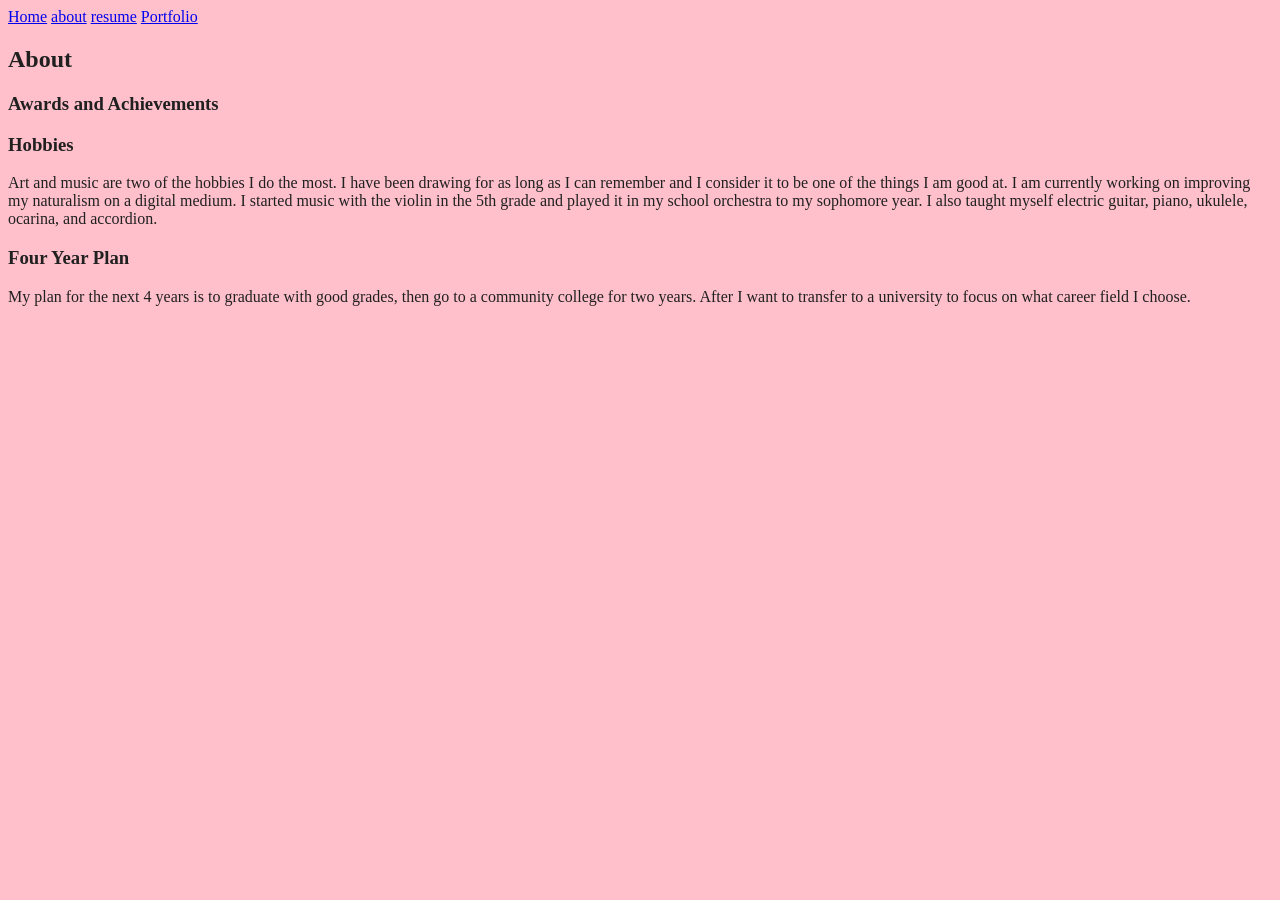
==== about.html @ cbd51898 "first" ====
<!DOCTYPE html>
<html lang="en">
<head>
    <meta charset="UTF-8">
    <meta name="viewport" content="width=device-width, initial-scale=1.0">
    <meta http-equiv="X-UA-Compatible" content="ie=edge">
    <title>Document</title>
    <link rel="stylesheet" href="css.css">
    <a href="Untitled-1.html">Home</a>
    <a href="about.html">about</a>
    <a href="resume.html">resume</a>
    <a href="portfolio.html">Portfolio</a>
</head>
<body>
    <h2>About</h2> 
    <h3>Awards and Achievements</h3>
    <h3>Hobbies</h3>
    <p> Art and music are two of the hobbies I do the most. I have been drawing for as long as I can remember and I consider it to be one of the things I am good at. I am currently working on improving my naturalism on a digital medium.
        I started music with the violin in the 5th grade and played it in my school orchestra to my sophomore year. I also taught myself electric guitar, piano, ukulele, ocarina, and accordion.
    </p>
    <h3>Four Year Plan</h3>
    <p>	My plan for the next 4 years is to graduate with good grades, then go to a community college for two years. After I want to transfer to a university to focus on what career field I choose.
    </p>

</body>
</html>
---- css.css ----
@import url('https://fonts.googleapis.com/css2?family=Montserrat:wght@300&display=swap');
body{
    background: pink;
    color: rgb(32, 32, 32);
}
.title{
    background-color: white;
    font-family: 'Montserrat', sans-serif;

}
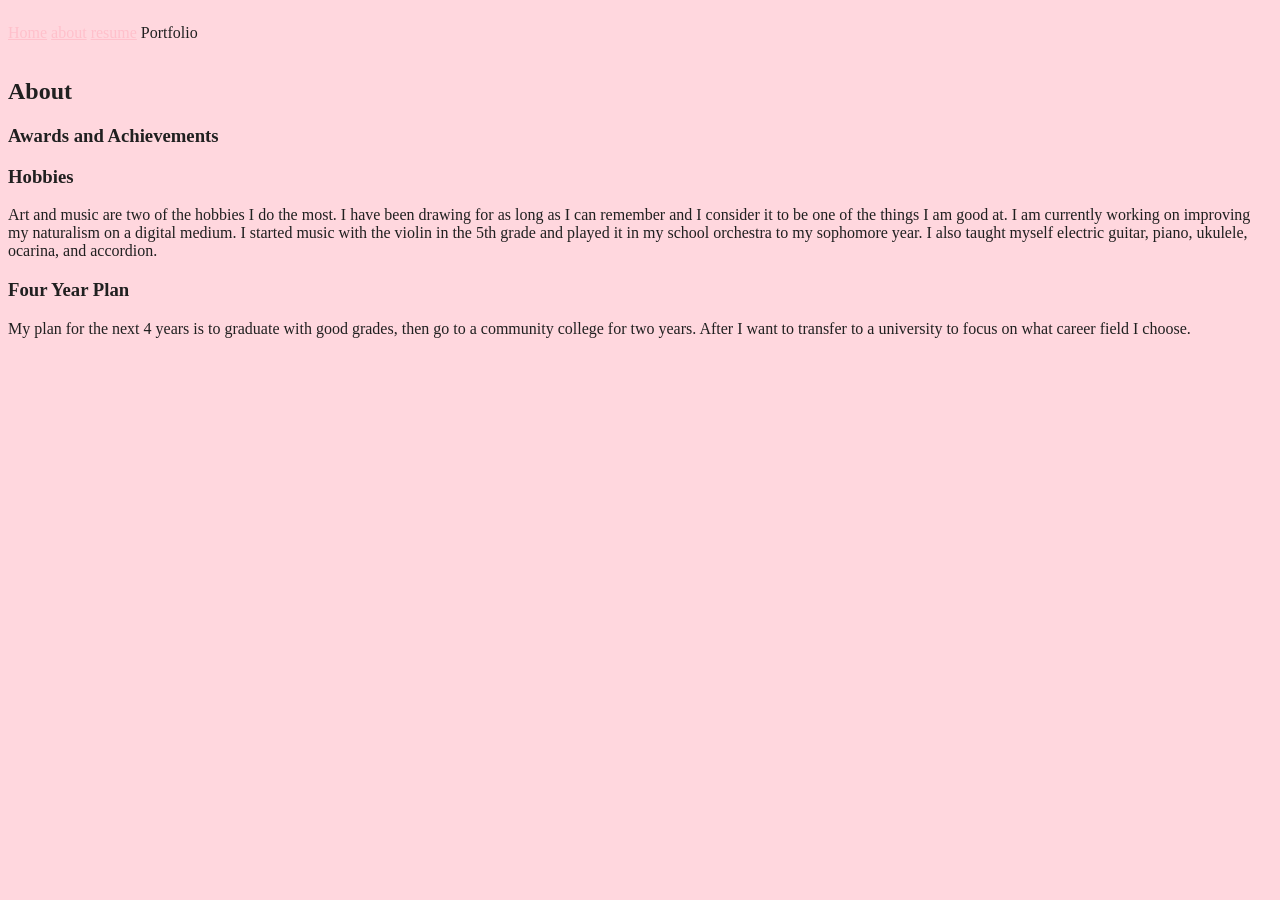
==== commit e509b6c4: "button" ====
--- a/about.html
+++ b/about.html
@@ -9,7 +9,16 @@
     <a href="Untitled-1.html">Home</a>
     <a href="about.html">about</a>
     <a href="resume.html">resume</a>
-    <a href="portfolio.html">Portfolio</a>
+    <div class="dropdown">
+        <div class="portfoliobtt">
+        <p>Portfolio</p>
+    </div>
+        <div class="dropdown-content">
+        <a href="projects.html">Projects</a>
+        <a href="Writing.html">Writing</a>
+        <a href="art.html">Art</a>
+    </div>
+    </div>
 </head>
 <body>
     <h2>About</h2> 
--- a/css.css
+++ b/css.css
@@ -1,10 +1,81 @@
 @import url('https://fonts.googleapis.com/css2?family=Montserrat:wght@300&display=swap');
 body{
-    background: pink;
+    background: rgb(255, 215, 222);
     color: rgb(32, 32, 32);
 }
 .title{
     background-color: white;
     font-family: 'Montserrat', sans-serif;
-
+    position: absolute;
+    top: 50%;
+    left: 50%;
+    transform: translate(-50%,-50%);
 }
+.headerimg{
+    position: relative;
+    
+}
+.container{
+    position: relative;
+    text-align: center;
+    color: white;
+}
+.introp{
+    background-color: white;
+    margin: 0 auto;
+}
+ul{
+    list-style-type: none;
+    margin: 0;
+    padding: 0;
+    overflow: hidden;
+    background-color: rgb(255, 180, 221);
+}
+li{
+    float: left;
+}
+li a{
+    display: block;
+    padding: 8px;
+}
+a:link{
+    color: pink;
+}
+a:visited{
+    color: purple;
+}
+a:hover{
+    color: rgb(51, 0, 51);
+}
+a:active{
+    color: royalblue;
+}
+.dropbtn{
+    background-color: bisque;
+    color: cadetblue;
+    padding: 16px;
+    font-size: 16px;
+    border: none;
+    cursor: pointer;
+}
+.dropdown{
+    position: relative;
+    display: inline-block;
+}
+.dropdown-content{
+    display: none;
+    position: absolute;
+    background-color: cornflowerblue;
+    min-width: 160px;
+    box-shadow: 0px 8px 16px 0px rgb(51, 0, 51);
+    z-index: 1;
+}
+.dropdown-content a:hover{
+    background-color: saddlebrown;
+}
+.dropdown:hover .dropdown-content{
+    display: block;
+}
+.dropdown:hover .dropbtn{
+    background-color: slategrey;
+}
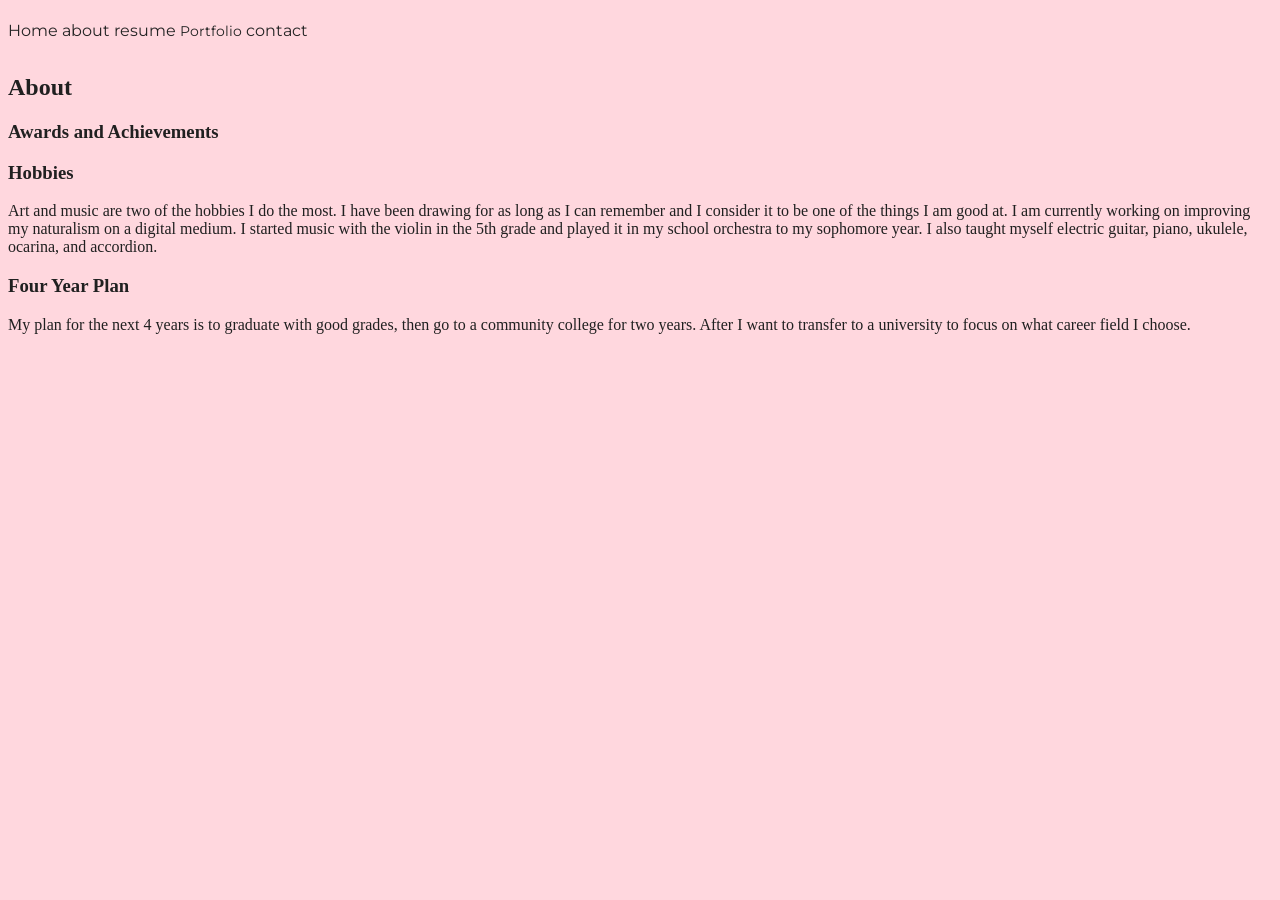
==== commit c83e8860: "link color" ====
--- a/about.html
+++ b/about.html
@@ -19,6 +19,8 @@
         <a href="art.html">Art</a>
     </div>
     </div>
+    <a href="contact.html">contact</a>
+
 </head>
 <body>
     <h2>About</h2> 
--- a/css.css
+++ b/css.css
@@ -39,15 +39,21 @@
     padding: 8px;
 }
 a:link{
-    color: pink;
+    font-family: 'Montserrat', sans-serif;
+    text-decoration: none;
+    color: rgb(36, 36, 36);
+    
 }
 a:visited{
-    color: purple;
+    text-decoration: none;
+    color: rgb(36, 36, 36);
 }
 a:hover{
-    color: rgb(51, 0, 51);
+    text-decoration: none;
+    color: rgb(185, 3, 110);
 }
 a:active{
+    text-decoration: none;
     color: royalblue;
 }
 .dropbtn{
@@ -65,17 +71,26 @@
 .dropdown-content{
     display: none;
     position: absolute;
-    background-color: cornflowerblue;
+    background-color: rgb(255, 255, 255);
     min-width: 160px;
-    box-shadow: 0px 8px 16px 0px rgb(51, 0, 51);
+    box-shadow: 0px 8px 16px 0px rgb(255, 154, 213);
     z-index: 1;
 }
 .dropdown-content a:hover{
-    background-color: saddlebrown;
+    background-color: rgb(255, 241, 241);
 }
 .dropdown:hover .dropdown-content{
     display: block;
 }
 .dropdown:hover .dropbtn{
     background-color: slategrey;
+}
+.portfoliobtt{
+    font-family: 'Montserrat', sans-serif;
+    font-size: 14px;
+    color: rgb(36, 36, 36);
+}
+.portfoliobtt:hover{
+    color: rgb(185, 3, 110);
+
 }
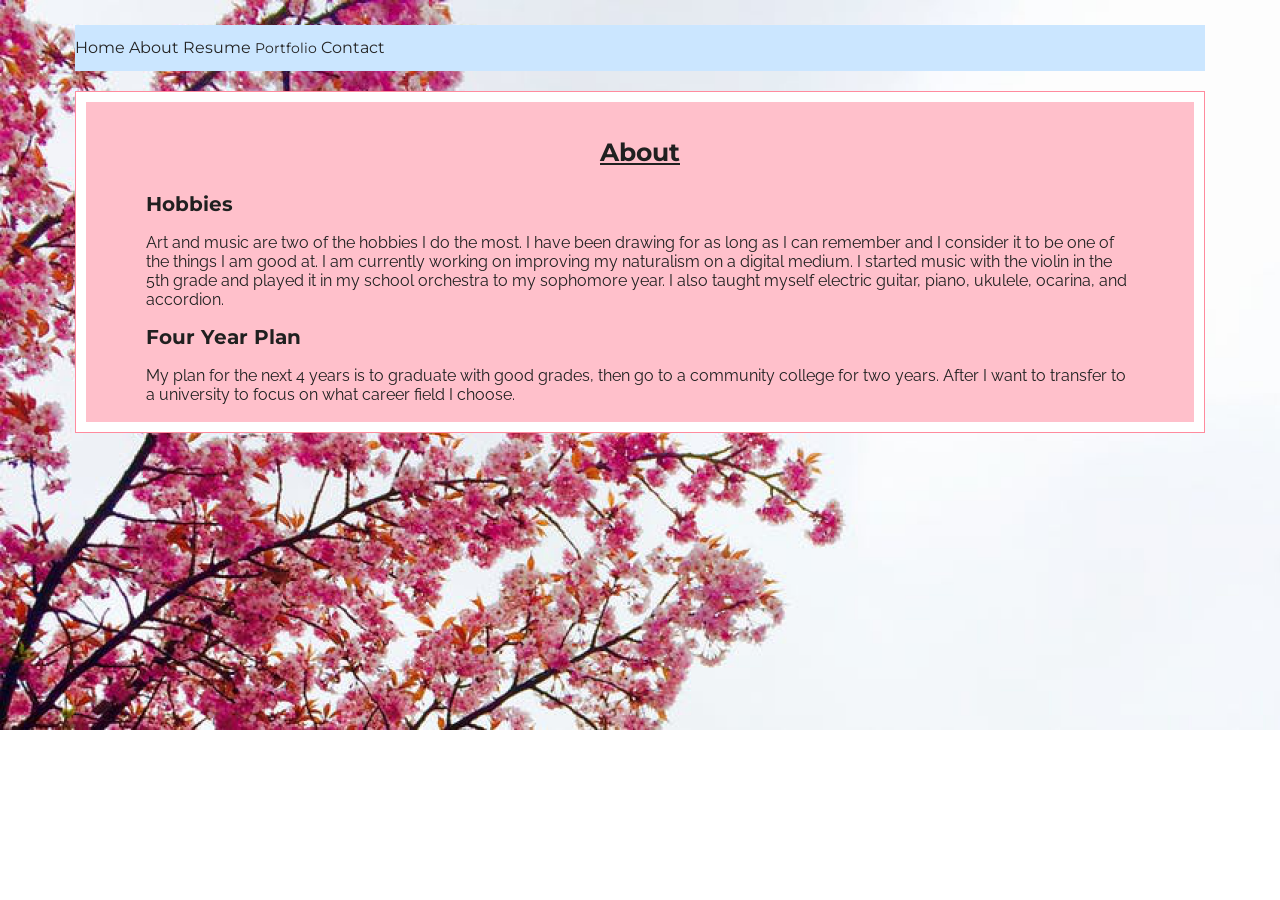
==== commit 602262bc: "slideshow" ====
--- a/about.html
+++ b/about.html
@@ -5,10 +5,11 @@
     <meta name="viewport" content="width=device-width, initial-scale=1.0">
     <meta http-equiv="X-UA-Compatible" content="ie=edge">
     <title>Document</title>
+    <ul>
     <link rel="stylesheet" href="css.css">
     <a href="Untitled-1.html">Home</a>
-    <a href="about.html">about</a>
-    <a href="resume.html">resume</a>
+    <a href="about.html">About</a>
+    <a href="resume.html">Resume</a>
     <div class="dropdown">
         <div class="portfoliobtt">
         <p>Portfolio</p>
@@ -19,19 +20,22 @@
         <a href="art.html">Art</a>
     </div>
     </div>
-    <a href="contact.html">contact</a>
-
+    <a href="contact.html">Contact</a>
+</ul>
 </head>
 <body>
-    <h2>About</h2> 
-    <h3>Awards and Achievements</h3>
-    <h3>Hobbies</h3>
+    <div class="aboutcontent">
+        <div class="container">
+    <h3>About</h2> 
+
+    <h2>Hobbies</h2>
     <p> Art and music are two of the hobbies I do the most. I have been drawing for as long as I can remember and I consider it to be one of the things I am good at. I am currently working on improving my naturalism on a digital medium.
         I started music with the violin in the 5th grade and played it in my school orchestra to my sophomore year. I also taught myself electric guitar, piano, ukulele, ocarina, and accordion.
     </p>
-    <h3>Four Year Plan</h3>
+    <h2>Four Year Plan</h2>
     <p>	My plan for the next 4 years is to graduate with good grades, then go to a community college for two years. After I want to transfer to a university to focus on what career field I choose.
     </p>
-
+</div>
+</div>
 </body>
 </html>
--- a/css.css
+++ b/css.css
@@ -1,7 +1,12 @@
 @import url('https://fonts.googleapis.com/css2?family=Montserrat:wght@300&display=swap');
+@import url('https://fonts.googleapis.com/css2?family=Raleway:wght@300&display=swap');
 body{
-    background: rgb(255, 215, 222);
+    background: rgb(255, 255, 255);
+    background-image: url(image/cherry.png);
+    background-repeat: no-repeat;
+    background-attachment: fixed;
     color: rgb(32, 32, 32);
+    margin: 25px 75px 75px 75px;
 }
 .title{
     background-color: white;
@@ -11,25 +16,33 @@
     left: 50%;
     transform: translate(-50%,-50%);
 }
-.headerimg{
-    position: relative;
-    
+.center{
+    display: block;
+    margin-left: auto;
+    margin-right: auto;
+    width: 99%;
 }
 .container{
-    position: relative;
-    text-align: center;
-    color: white;
+    background-color: pink;
+    padding-left: 60px;
+    padding-right: 60px;
+    padding-top: 10px;
+    padding-bottom: 2px;
 }
 .introp{
     background-color: white;
-    margin: 0 auto;
+    padding: 10px 10px 10px 10px;
+    border: 1px rgb(255, 139, 158) solid;
+    font-family: 'Raleway', sans-serif; 
+
 }
 ul{
     list-style-type: none;
     margin: 0;
     padding: 0;
-    overflow: hidden;
-    background-color: rgb(255, 180, 221);
+    overflow: visible;
+    background-color: rgb(203, 230, 255);
+    margin-bottom: 20px;
 }
 li{
     float: left;
@@ -38,6 +51,7 @@
     display: block;
     padding: 8px;
 }
+
 a:link{
     font-family: 'Montserrat', sans-serif;
     text-decoration: none;
@@ -93,4 +107,125 @@
 .portfoliobtt:hover{
     color: rgb(185, 3, 110);
 
-}+}
+.topbtn{
+    background-color: rgb(227, 255, 255);
+}
+h3{
+    text-align: center;
+    font-family: 'Montserrat', sans-serif;
+    text-decoration: underline;
+    font-size: 25px;
+}
+h2{
+    font-family: 'Montserrat', sans-serif;
+    font-size: 20px;
+}
+.aboutcontent{
+    background-color: white;
+    padding: 10px 10px 10px 10px;
+    border: 1px rgb(255, 139, 158) solid;
+    font-family: 'Raleway', sans-serif;
+}
+.projecttxt{
+    background-color: white;
+    padding: 10px 10px 10px 10px;
+    border: 1px rgb(255, 139, 158) solid;
+    font-family: 'Raleway', sans-serif; 
+    max-width: 50%;
+    margin-right: 10px;
+}
+.pcontainer{
+    display: flex;
+}
+.writingtxt{
+    background-color: white;
+    padding: 10px 10px 10px 10px;
+    border: 1px rgb(255, 139, 158) solid;
+    font-family: 'Raleway', sans-serif; 
+    max-width: 50%;
+    margin-right: 10px; 
+}
+.mySlides{
+    display: none;
+}
+
+.slideshow-container{
+    max-width: 1000px;
+    position: relative;
+    margin: auto;
+    background-color: rgb(244, 249, 255);
+    padding: 20px 20px 20px 20px;
+}
+.prev, .next{
+    cursor: pointer;
+    position: absolute;
+    top: 50%;
+    width: auto;
+    margin-top: -22px;
+    color: white;
+    font-weight: bold;
+    font-family: 18px;
+    transition: 0.6s ease;
+    border-radius: 0 3px 3px 0;
+    user-select: none;
+}
+.next{
+    right: 0;
+    border-radius: 3px 0 0 3px;
+    background-color: rgb(255, 199, 255);
+}
+.prev:hover, .next:hover{
+    background-color: rbga(0,0,0,0.8);
+}
+.text{
+    color: #f2f2f2;
+    font-style: 15px;
+    padding: 8px 12px;
+    position: absolute;
+    bottom: 8px;
+    width: 100%;
+    text-align: center;
+}
+.numbertext{
+    color: #f2f2f2;
+    font-size: 12px;
+    padding: 8px 12px;
+    position: absolute;
+    top: 0;
+}
+.dot{
+    cursor: pointer;
+    height: 15px;
+    width: 15px;
+    margin: 0 2px;
+    background-color: #bbb;
+    border-radius: 50%;
+    display: inline-block;
+    transition: 0.6 ease;
+}
+.active, .dot:hover{
+    background-color: #717171;
+}
+.fade{
+    -webkit-animation-name: fade;
+    -webkit-animation-duration: 1.5s;
+    animation-name: fade;
+    animation-duration: 1.5s;
+}
+@-webkit-keyframes fade{
+    from{opacity: .4}
+    to{opacity: 1}
+}
+@keyframes fade{
+    from{opacity: .4}
+    to{opacity: 1}
+}
+@media only screen and (max-width: 800px){
+    img{
+        max-width: 90%;
+    }
+    .prev, .next, .text{
+        font-size: 11px ;
+    }
+}
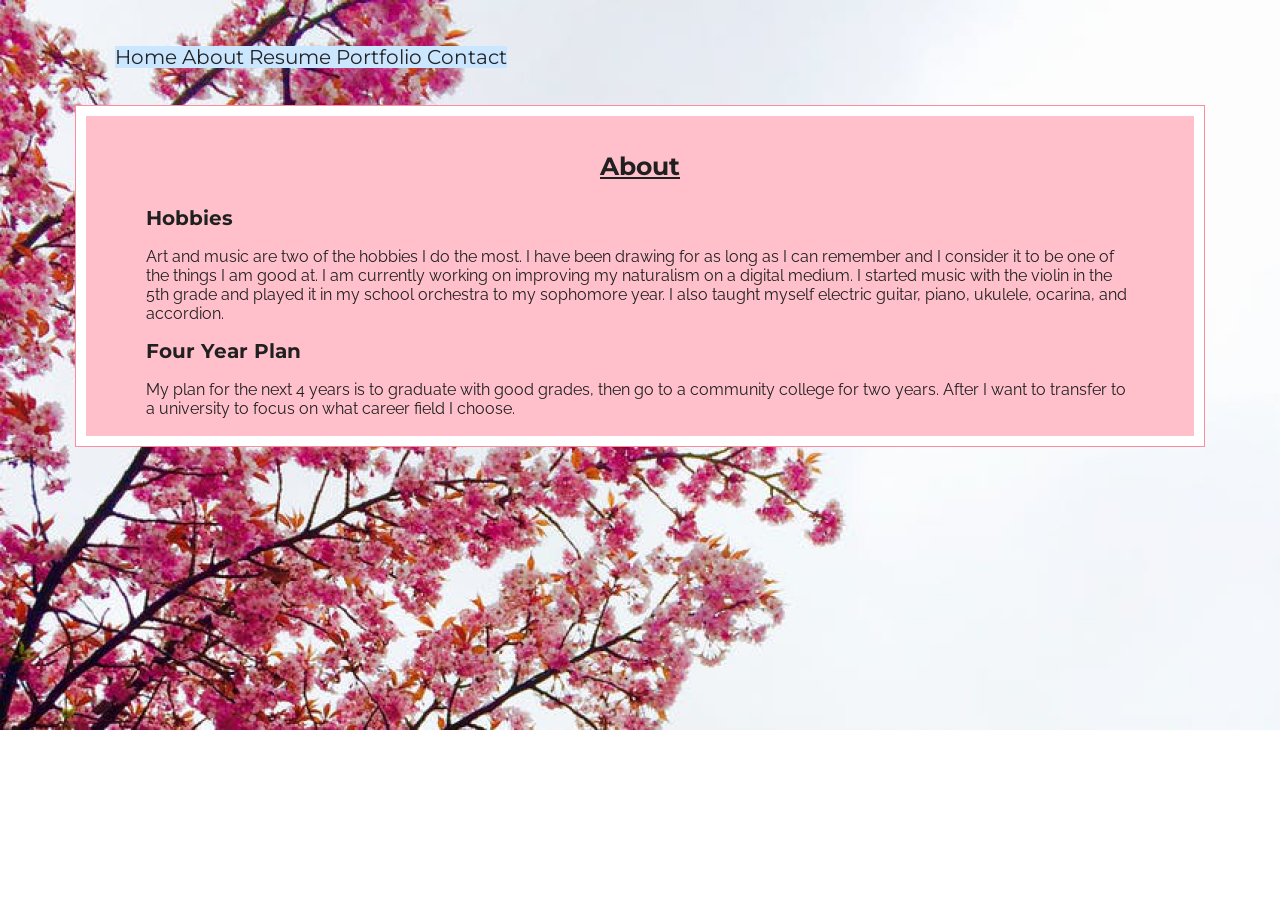
==== commit f7178882: "fix" ====
--- a/about.html
+++ b/about.html
@@ -5,28 +5,33 @@
     <meta name="viewport" content="width=device-width, initial-scale=1.0">
     <meta http-equiv="X-UA-Compatible" content="ie=edge">
     <title>Document</title>
-    <ul>
     <link rel="stylesheet" href="css.css">
-    <a href="Untitled-1.html">Home</a>
-    <a href="about.html">About</a>
-    <a href="resume.html">Resume</a>
-    <div class="dropdown">
-        <div class="portfoliobtt">
-        <p>Portfolio</p>
-    </div>
-        <div class="dropdown-content">
-        <a href="projects.html">Projects</a>
-        <a href="Writing.html">Writing</a>
-        <a href="art.html">Art</a>
-    </div>
-    </div>
-    <a href="contact.html">Contact</a>
-</ul>
+
 </head>
 <body>
+    <ul>
+        <li>
+        <a href="Untitled-1.html">Home</a>
+        <a href="about.html">About</a>
+        <a href="resume.html">Resume</a>
+        <div class="dropdown">
+            <div class="portfoliobtt">
+                <p>Portfolio</p>
+            </div>        
+            <div class="dropdown-content">
+            <a href="projects.html">Projects</a>
+            <a href="Writing.html">Writing</a>
+            <a href="art.html">Art</a>
+        </div>
+        </div>
+    
+        <a href="contact.html">Contact</a>
+    
+    </li>
+    </ul>
     <div class="aboutcontent">
         <div class="container">
-    <h3>About</h2> 
+    <h3>About</h3> 
 
     <h2>Hobbies</h2>
     <p> Art and music are two of the hobbies I do the most. I have been drawing for as long as I can remember and I consider it to be one of the things I am good at. I am currently working on improving my naturalism on a digital medium.
--- a/css.css
+++ b/css.css
@@ -36,22 +36,16 @@
     font-family: 'Raleway', sans-serif; 
 
 }
-ul{
+li{
     list-style-type: none;
+    font-size: 20px;
     margin: 0;
     padding: 0;
     overflow: visible;
     background-color: rgb(203, 230, 255);
     margin-bottom: 20px;
-}
-li{
-    float: left;
-}
-li a{
-    display: block;
-    padding: 8px;
-}
-
+    display: inline;
+}
 a:link{
     font-family: 'Montserrat', sans-serif;
     text-decoration: none;
@@ -69,6 +63,11 @@
 a:active{
     text-decoration: none;
     color: royalblue;
+}
+iframe{
+    height: 500px;
+    width: 100%;
+
 }
 .dropbtn{
     background-color: bisque;
@@ -101,7 +100,7 @@
 }
 .portfoliobtt{
     font-family: 'Montserrat', sans-serif;
-    font-size: 14px;
+    font-size: 20px;
     color: rgb(36, 36, 36);
 }
 .portfoliobtt:hover{
@@ -133,6 +132,14 @@
     border: 1px rgb(255, 139, 158) solid;
     font-family: 'Raleway', sans-serif; 
     max-width: 50%;
+    margin-right: 10px;
+}
+.contacttxt{
+    background-color: white;
+    padding: 10px 10px 10px 10px;
+    border: 1px rgb(255, 139, 158) solid;
+    font-family: 'Raleway', sans-serif; 
+    
     margin-right: 10px;
 }
 .pcontainer{
@@ -213,6 +220,31 @@
     animation-name: fade;
     animation-duration: 1.5s;
 }
+input[type=text], select, textarea{
+    width: 100%;
+    padding: 12px;
+    border: 1px solid #ccc;
+    border-radius: 4px;
+    box-sizing: border-box;
+    margin-top: 6px;
+    margin-bottom: 16px;
+    resize: vertical;
+}
+input[type=submit]{
+    background-color: #664caf;
+    color: white;
+    padding: 12px 20px;
+    border-radius: 4px;
+    cursor: pointer;
+}
+input[type=submit]{
+    background-color: #9845a0;
+}
+.contactc{
+    border-radius: 5px;
+    background-color: #f2f2f2;
+    padding: 20px;
+}
 @-webkit-keyframes fade{
     from{opacity: .4}
     to{opacity: 1}
